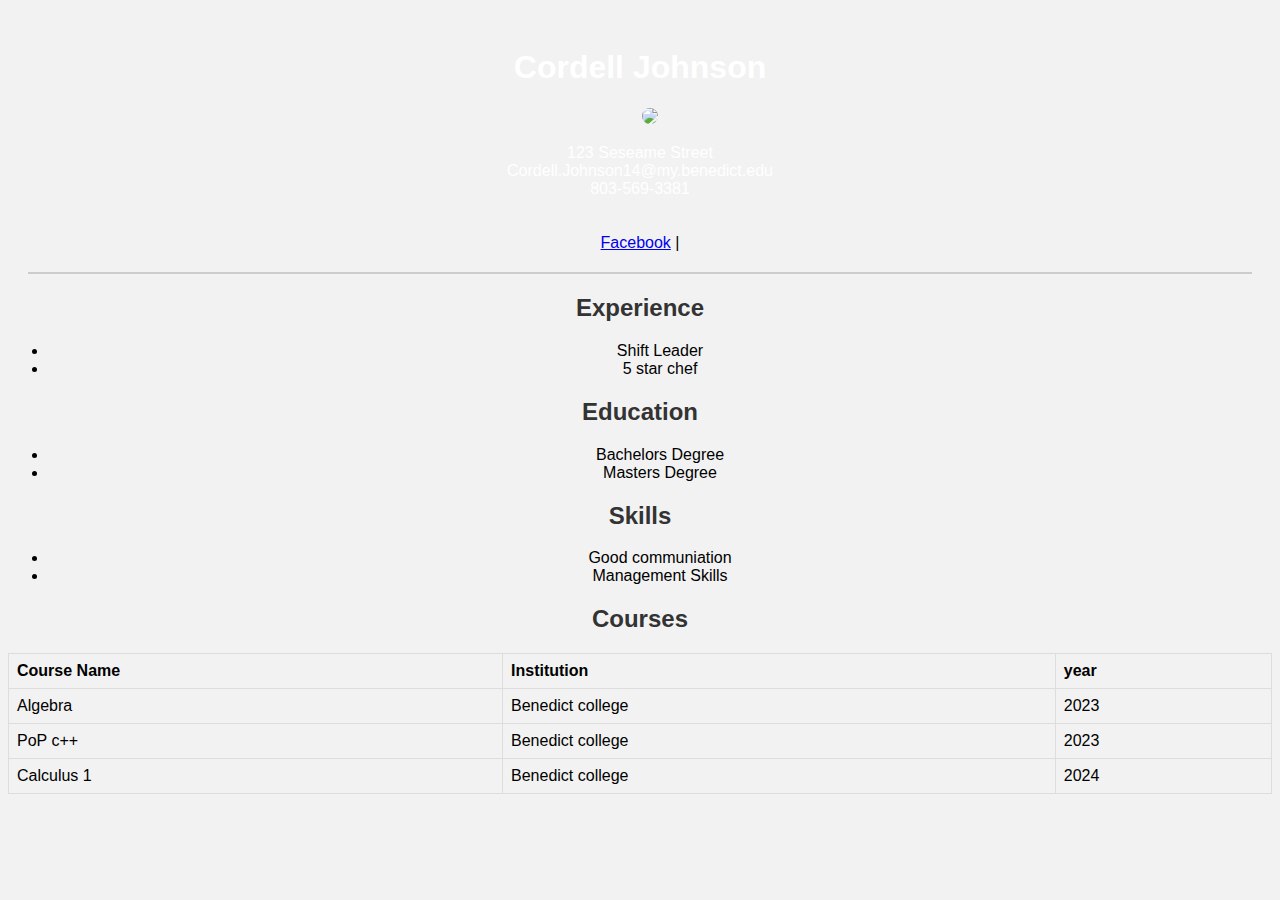
==== index.html/resume.html @ f61749df "Add files via upload" ====
<!DOCTYPE html>
<html>
<head>
    <meta charset="UTF-8">
    <meta name="viewport" content="width=device-width, initial-scale=1.0">
    <title>My Resume</title>
    <style>
        body{background:#f2f2f2;font-family:Arial,sans-serif;text-align:center}#header{background:url('your-background-image.jpg') center/cover;color:#fff;padding:20px}img{border-radius:50%;margin-left:20px}hr{border:1px solid #ccc;margin:20px}h2{color:#333}ul,ol{list-style-type:disc}table{width:100%;border-collapse:collapse;margin-top:20px}th,td{border:1px solid #ddd;padding:8px;text-align:left}
    </style>
</head>
<body>

    <div id="header">
      <h1>Cordell Johnson</h1><img src="drip.png" width="100">
    <p>123 Seseame Street<br>Cordell.Johnson14@my.benedict.edu<br>803-569-3381</p>
    </div>

    <div id="social-links">
        <a href="my-facebook-link" >Facebook</a> |
    </div>

    <hr>

    <div id="resume-content">
        <h2>Experience</h2>
        <ul>
          <li>Shift Leader</li>
          <li>5 star chef</li>
        </ul>

        <h2>Education</h2>
        <ul>
          <li>Bachelors Degree</li>
          <li>Masters Degree</li>
        </ul>

        <h2>Skills</h2>
        <ol>
          <li>Good communiation</li>
          <li>Management Skills</li>
        </ol>

        <h2>Courses</h2>
      <table><tr><th>Course Name</th><th>Institution</th><th>year</th></tr>
        <tr><td>Algebra</td><td>Benedict college</td><td>2023</td></tr>
        <tr><td>PoP c++</td><td>Benedict college</td><td>2023</td></tr>
        <tr><td>Calculus 1</td><td>Benedict college</td><td>2024</td></tr>
      </table>
    </div>

</body>
</html>
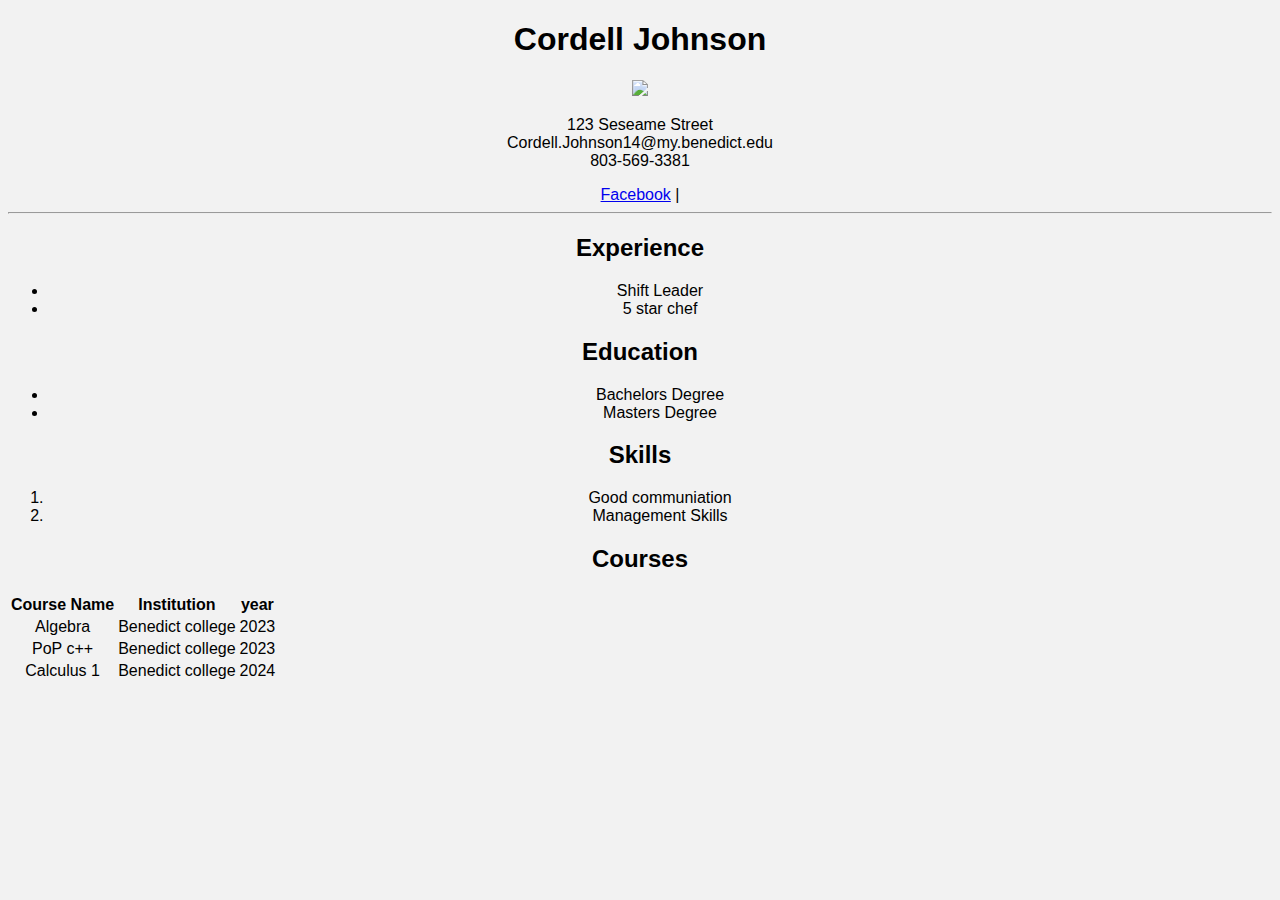
==== commit bcb8b68d: "Update resume.html" ====
--- a/index.html/resume.html
+++ b/index.html/resume.html
@@ -5,7 +5,7 @@
     <meta name="viewport" content="width=device-width, initial-scale=1.0">
     <title>My Resume</title>
     <style>
-        body{background:#f2f2f2;font-family:Arial,sans-serif;text-align:center}#header{background:url('your-background-image.jpg') center/cover;color:#fff;padding:20px}img{border-radius:50%;margin-left:20px}hr{border:1px solid #ccc;margin:20px}h2{color:#333}ul,ol{list-style-type:disc}table{width:100%;border-collapse:collapse;margin-top:20px}th,td{border:1px solid #ddd;padding:8px;text-align:left}
+        body{background:#f2f2f2;font-family:Arial,sans-serif;text-align:center}
     </style>
 </head>
 <body>
